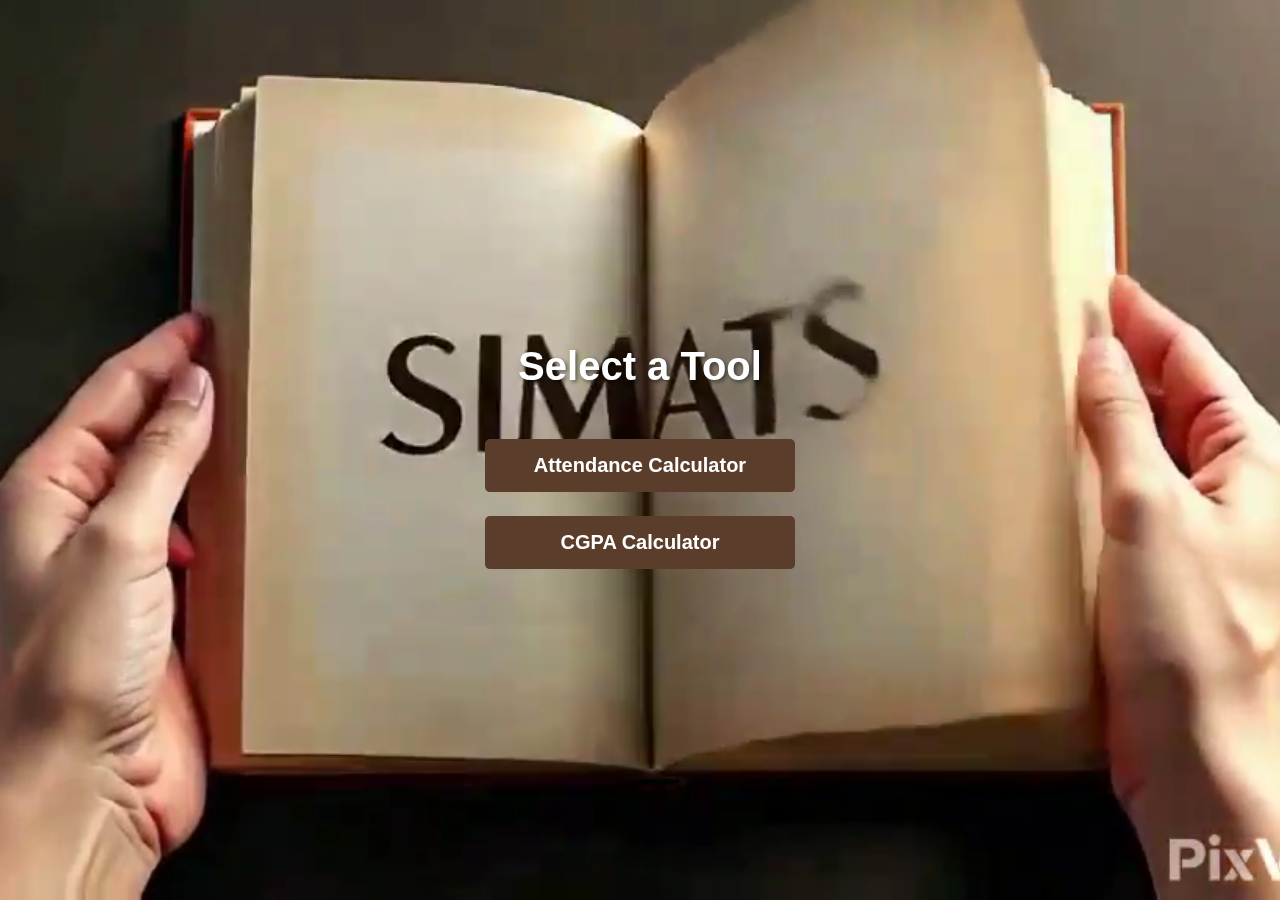
==== index.html @ 3b7b7555 "Add files via upload" ====
<!DOCTYPE html>
<html lang="en">
<head>
    <meta charset="UTF-8">
    <meta name="viewport" content="width=device-width, initial-scale=1.0">
    <title>Tools</title>
    <style>
        body {
            font-family: Arial, sans-serif;
            margin: 0;
            overflow: hidden; /* Ensure the video covers the entire background */
        }
        .container {
            text-align: center;
            position: absolute;
            top: 50%;
            left: 50%;
            transform: translate(-50%, -50%);
            z-index: 10; /* Ensure the text and buttons are above the video */
        }
        h1 {
            color: #ffffff; /* White text color for high contrast */
            margin-bottom: 40px;
            font-size: 2.5em; /* Increase font size for better visibility */
            text-shadow: 2px 2px 4px rgba(0, 0, 0, 0.5); /* Add shadow for readability */
        }
        .btn {
            display: inline-block;
            padding: 15px 30px;
            margin: 10px;
            font-size: 20px;
            font-weight: bold;
            color: #ffffff; /* White text color */
            background-color: #5a3e2b; /* A brown color to complement the video background */
            border: none;
            border-radius: 5px;
            cursor: pointer;
            text-decoration: none;
            position: relative;
            overflow: hidden;
            transition: background-color 0.4s ease;
            width: 250px;
            text-align: center;
        }
        .btn::before {
            content: '';
            position: absolute;
            top: 50%;
            left: 50%;
            width: 300%;
            height: 300%;
            background: rgba(255, 255, 255, 0.3);
            transition: all 0.6s ease;
            transform: translate(-50%, -50%) rotate(45deg);
            opacity: 0;
        }
        .btn:hover::before {
            opacity: 1;
            width: 400%;
            height: 400%;
        }
        .btn:hover {
            background-color: #3e2a1b; /* Darker brown on hover */
        }
        video {
            position: absolute;
            top: 50%;
            left: 50%;
            transform: translate(-50%, -50%);
            width: 100%;
            height: 100%;
            object-fit: cover; /* Ensure the video covers the whole background */
            z-index: 1; /* Behind the buttons */
        }
    </style>
</head>
<body>
    <video autoplay muted onended="this.pause();">
        <source src="index1.mp4" type="video/mp4">
        Your browser does not support the video tag.
    </video>

    <div class="container">
        <h1>Select a Tool</h1>
        <a href="attendance-calculator.html" class="btn">Attendance Calculator</a>
        <a href="cgpa-calculator.html" class="btn">CGPA Calculator</a>
    </div>
</body>
</html>
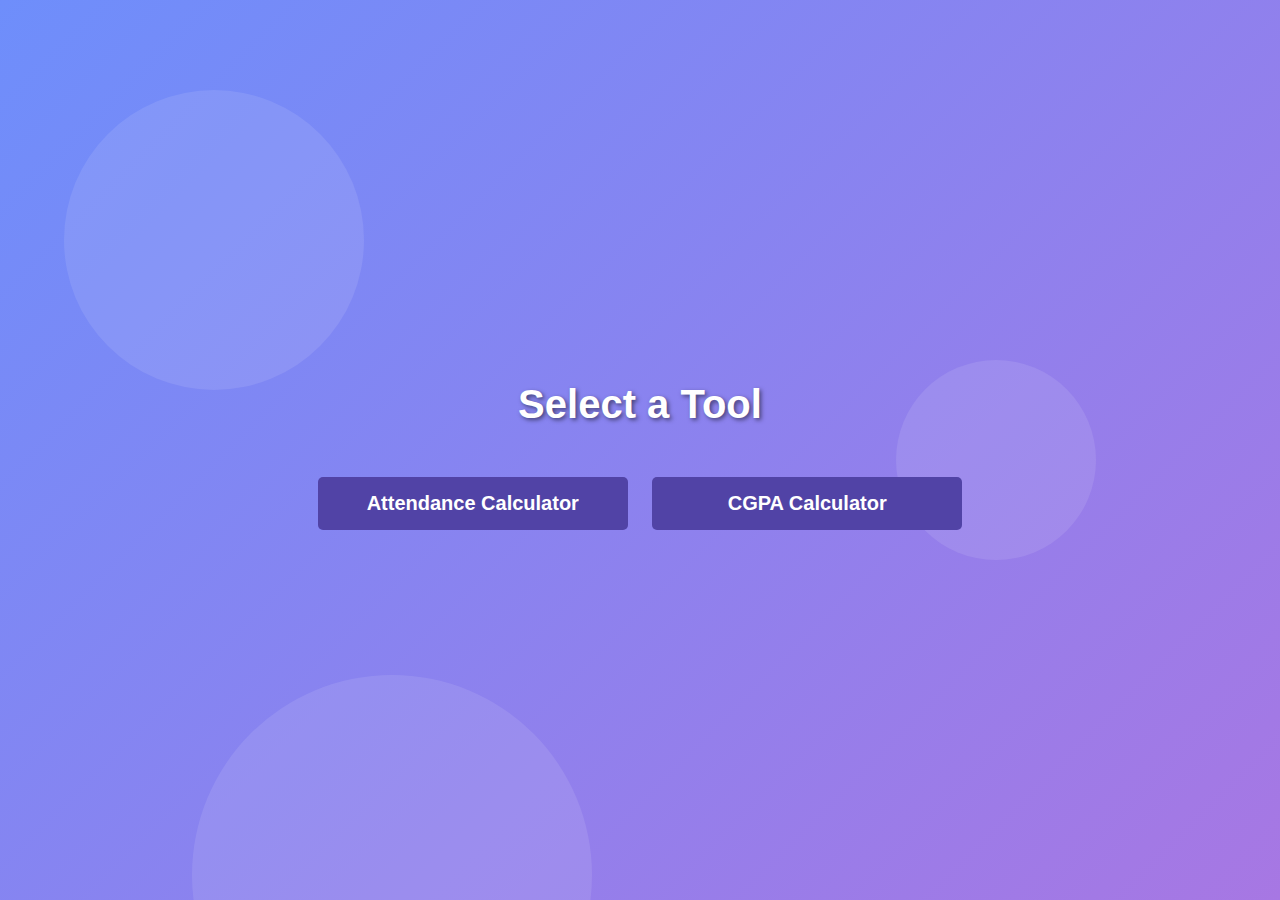
==== commit 02a46cc7: "Add files via upload" ====
--- a/index.html
+++ b/index.html
@@ -6,42 +6,48 @@
     <title>Tools</title>
     <style>
         body {
-            font-family: Arial, sans-serif;
+            font-family: 'Poppins', sans-serif;
             margin: 0;
-            overflow: hidden; /* Ensure the video covers the entire background */
+            height: 100vh;
+            display: flex;
+            justify-content: center;
+            align-items: center;
+            overflow: hidden;
+            background: linear-gradient(135deg, #6e8efb, #a777e3); /* Gradient background */
         }
+
+        h1 {
+            color: #ffffff; 
+            margin-bottom: 40px;
+            font-size: 2.5em; 
+            text-shadow: 2px 2px 4px rgba(0, 0, 0, 0.5);
+        }
+
         .container {
             text-align: center;
-            position: absolute;
-            top: 50%;
-            left: 50%;
-            transform: translate(-50%, -50%);
-            z-index: 10; /* Ensure the text and buttons are above the video */
+            z-index: 10;
+            position: relative;
         }
-        h1 {
-            color: #ffffff; /* White text color for high contrast */
-            margin-bottom: 40px;
-            font-size: 2.5em; /* Increase font size for better visibility */
-            text-shadow: 2px 2px 4px rgba(0, 0, 0, 0.5); /* Add shadow for readability */
-        }
+
         .btn {
             display: inline-block;
             padding: 15px 30px;
             margin: 10px;
             font-size: 20px;
             font-weight: bold;
-            color: #ffffff; /* White text color */
-            background-color: #5a3e2b; /* A brown color to complement the video background */
+            color: #ffffff; 
+            background-color: #5143a6; /* Updated to match the background */
             border: none;
             border-radius: 5px;
             cursor: pointer;
             text-decoration: none;
             position: relative;
             overflow: hidden;
-            transition: background-color 0.4s ease;
+            transition: background-color 0.4s ease, transform 0.3s ease;
             width: 250px;
             text-align: center;
         }
+
         .btn::before {
             content: '';
             position: absolute;
@@ -54,36 +60,86 @@
             transform: translate(-50%, -50%) rotate(45deg);
             opacity: 0;
         }
+
         .btn:hover::before {
             opacity: 1;
             width: 400%;
             height: 400%;
         }
+
         .btn:hover {
-            background-color: #3e2a1b; /* Darker brown on hover */
+            background-color: #3b297f; /* Darker purple on hover */
+            transform: scale(1.05); /* Scale the button on hover */
         }
-        video {
+
+        .background-animations {
             position: absolute;
-            top: 50%;
-            left: 50%;
-            transform: translate(-50%, -50%);
+            top: 0;
+            left: 0;
             width: 100%;
             height: 100%;
-            object-fit: cover; /* Ensure the video covers the whole background */
-            z-index: 1; /* Behind the buttons */
+            z-index: -1;
+            overflow: hidden;
+        }
+
+        .circle {
+            position: absolute;
+            border-radius: 50%;
+            background: rgba(255, 255, 255, 0.1);
+            animation: float 20s infinite ease-in-out;
+        }
+
+        @keyframes float {
+            0% {
+                transform: translateY(0) rotate(0deg);
+            }
+            50% {
+                transform: translateY(-20px) rotate(180deg);
+            }
+            100% {
+                transform: translateY(0) rotate(360deg);
+            }
+        }
+
+        /* Define specific positions and sizes for animated circles */
+        .circle:nth-child(1) {
+            width: 300px;
+            height: 300px;
+            top: 10%;
+            left: 5%;
+            animation-duration: 15s;
+        }
+
+        .circle:nth-child(2) {
+            width: 200px;
+            height: 200px;
+            top: 40%;
+            left: 70%;
+            animation-duration: 25s;
+        }
+
+        .circle:nth-child(3) {
+            width: 400px;
+            height: 400px;
+            top: 75%;
+            left: 15%;
+            animation-duration: 35s;
         }
     </style>
 </head>
 <body>
-    <video autoplay muted onended="this.pause();">
-        <source src="index1.mp4" type="video/mp4">
-        Your browser does not support the video tag.
-    </video>
+
+    <div class="background-animations">
+        <div class="circle"></div>
+        <div class="circle"></div>
+        <div class="circle"></div>
+    </div>
 
     <div class="container">
         <h1>Select a Tool</h1>
-        <a href="attendance-calculator.html" class="btn">Attendance Calculator</a>
+        <a href="attendance.html" class="btn">Attendance Calculator</a>
         <a href="cgpa-calculator.html" class="btn">CGPA Calculator</a>
     </div>
+
 </body>
 </html>
